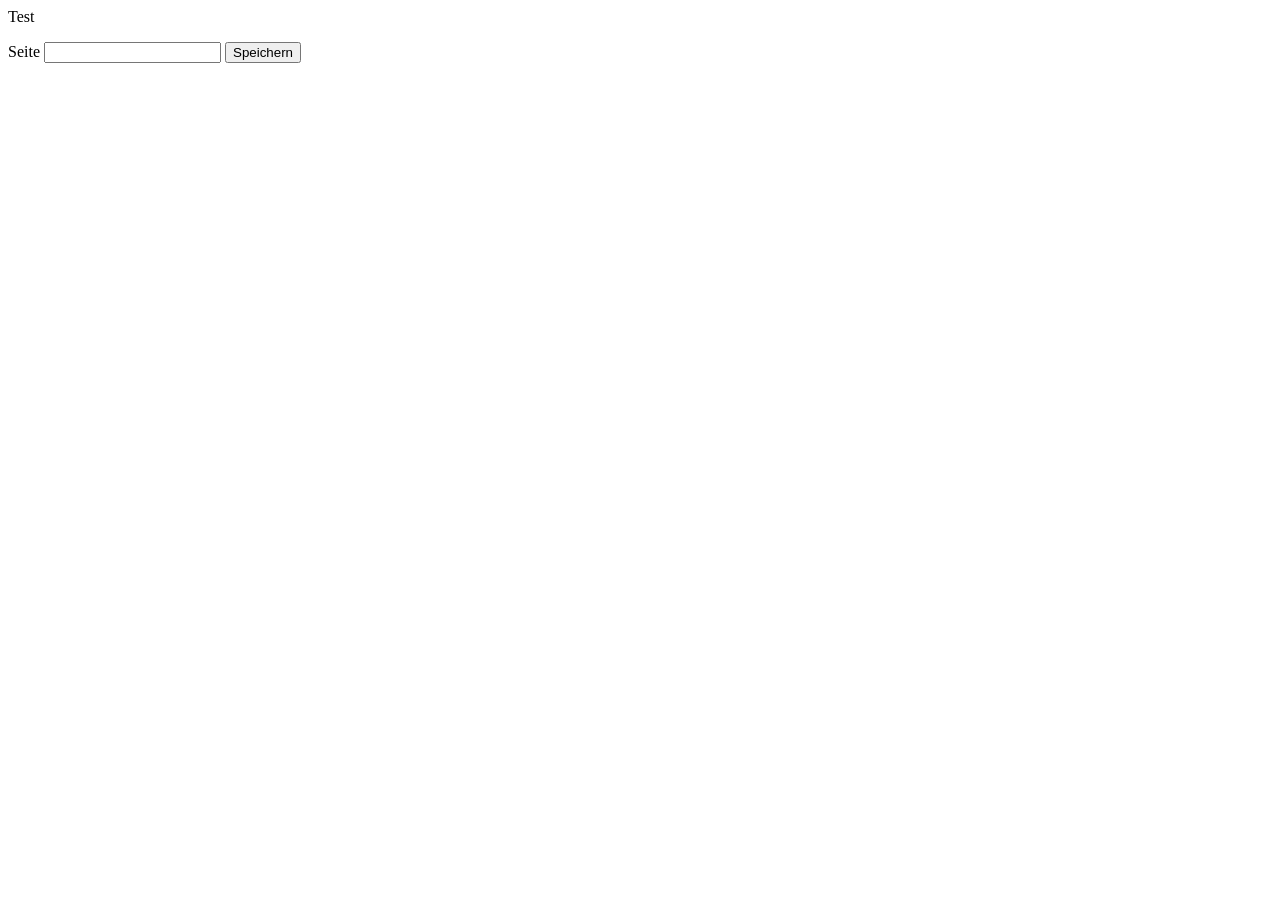
==== index.html @ babb4cf5 "feat(Page Recognition): added handling of tabs and page change + storing to blacklist + handling cou" ====
<!doctype html>
<html lang="en">
  <head>
    <meta charset="UTF-8" />
    <meta name="viewport" content="width=device-width, initial-scale=1.0" />
    <link rel="stylesheet" href="style.css" />
    <title>Document</title>
  </head>
  <body>
    Test
    <p id="tab-info"></p>
    <div>
        <label for="page">Seite</label>
        <input id="page" type="text">
        <button id="saveButton">Speichern</button>
    </div>
  </body>
  <script src="./script.js"></script>
</html>
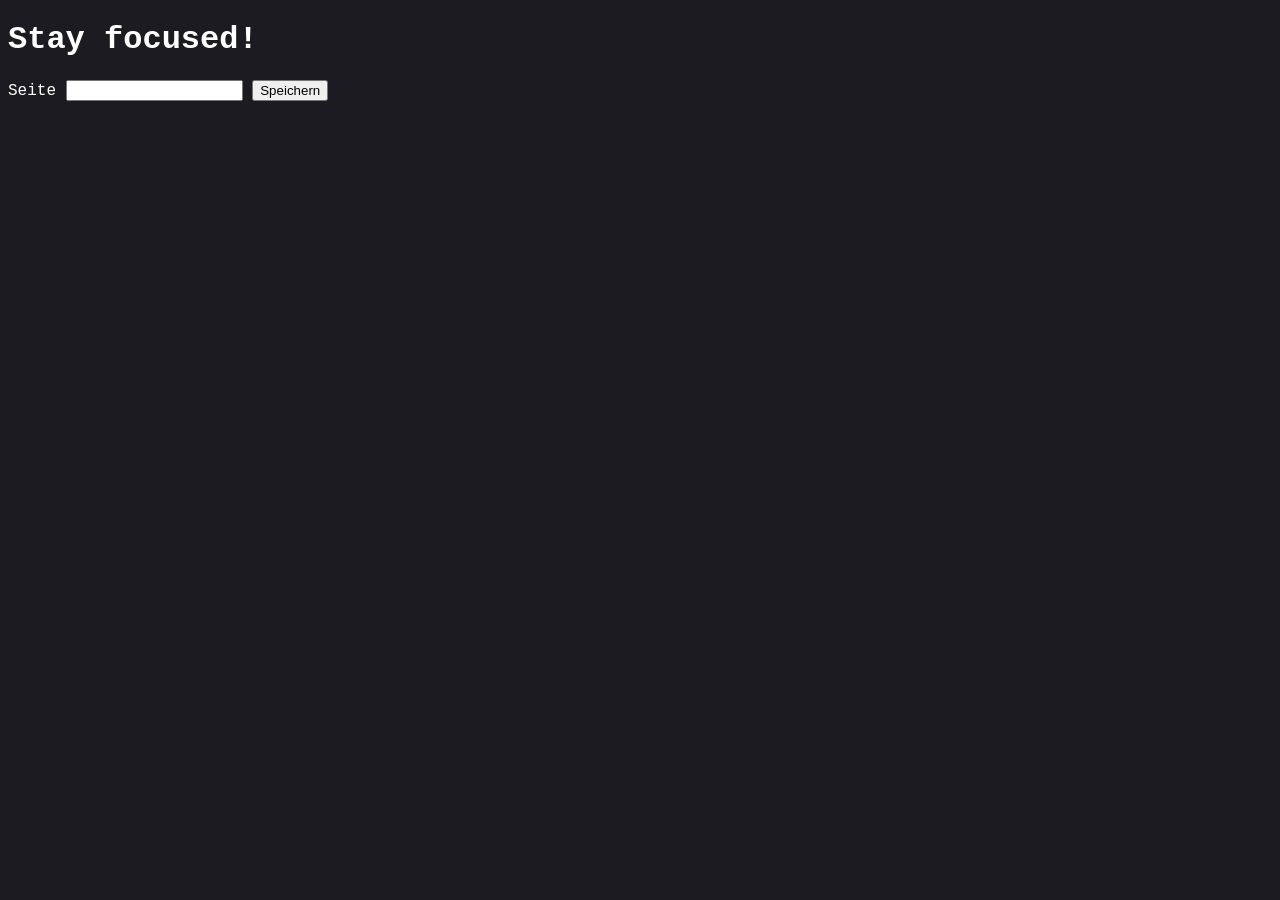
==== commit 6f86ddb6: "fix(PageTracking): fixed bug in matching blacklist page to current page" ====
--- a/index.html
+++ b/index.html
@@ -4,10 +4,10 @@
     <meta charset="UTF-8" />
     <meta name="viewport" content="width=device-width, initial-scale=1.0" />
     <link rel="stylesheet" href="style.css" />
-    <title>Document</title>
+    <title>Stay focused!</title>
   </head>
   <body>
-    Test
+    <h1>Stay focused!</h1>
     <p id="tab-info"></p>
     <div>
         <label for="page">Seite</label>
--- a/style.css
+++ b/style.css
@@ -0,0 +1,8 @@
+body {
+    background-color: #1c1b22;
+    min-width: 300px;
+    min-height: 450px;
+    font-family: 'Courier New', Courier, monospace;
+    color: white; 
+}
+
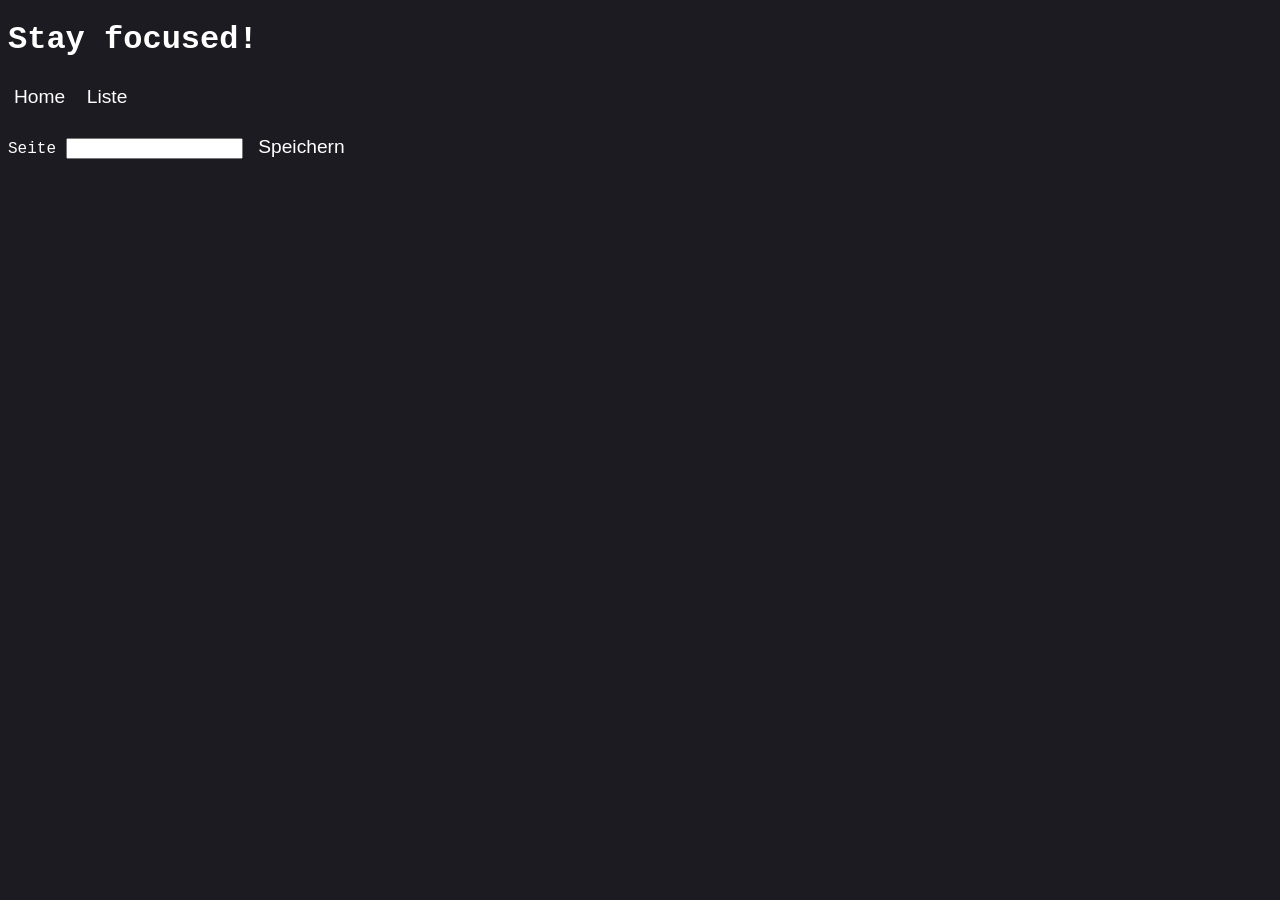
==== commit 4be14b46: "feat(UI Blacklist): added nav bar and page switch for home and list view" ====
--- a/index.html
+++ b/index.html
@@ -8,11 +8,25 @@
   </head>
   <body>
     <h1>Stay focused!</h1>
-    <p id="tab-info"></p>
-    <div>
+    <nav>
+      <button id="home-btn">Home</button>
+      <button id="list-btn">Liste</button>
+    </nav>
+    <!-- Home Page -->
+    <div id="page-home">
+      <p id="tab-info"></p>
+      <div id="black-list-item"></div>
+      <div>
         <label for="page">Seite</label>
-        <input id="page" type="text">
+        <input id="page" type="text" />
         <button id="saveButton">Speichern</button>
+      </div>
+    </div>
+
+    <!-- List Page -->
+    <div class="hidden" id="page-blacklist">
+      <h2>Blacklist</h2>
+      <ul id="black-list"></ul>
     </div>
   </body>
   <script src="./script.js"></script>
--- a/style.css
+++ b/style.css
@@ -1,8 +1,30 @@
 body {
-    background-color: #1c1b22;
-    min-width: 300px;
-    min-height: 450px;
-    font-family: 'Courier New', Courier, monospace;
-    color: white; 
+  background-color: #1c1b22;
+  min-width: 300px;
+  min-height: 450px;
+  font-family: "Courier New", Courier, monospace;
+  color: white;
 }
 
+.hidden {
+  display: none;
+}
+
+button {
+  background-color: #1c1b22;
+  cursor: pointer;
+  color: white;
+  padding: 6px;
+  font-size: larger;
+  border: none;
+}
+
+button:hover {
+  color: lightgrey;
+  box-shadow: 0 -1px 0 lightgrey inset;
+}
+
+.active-link {
+    box-shadow: 0 -1px 0 white inset;
+    font-weight: 600;
+}
